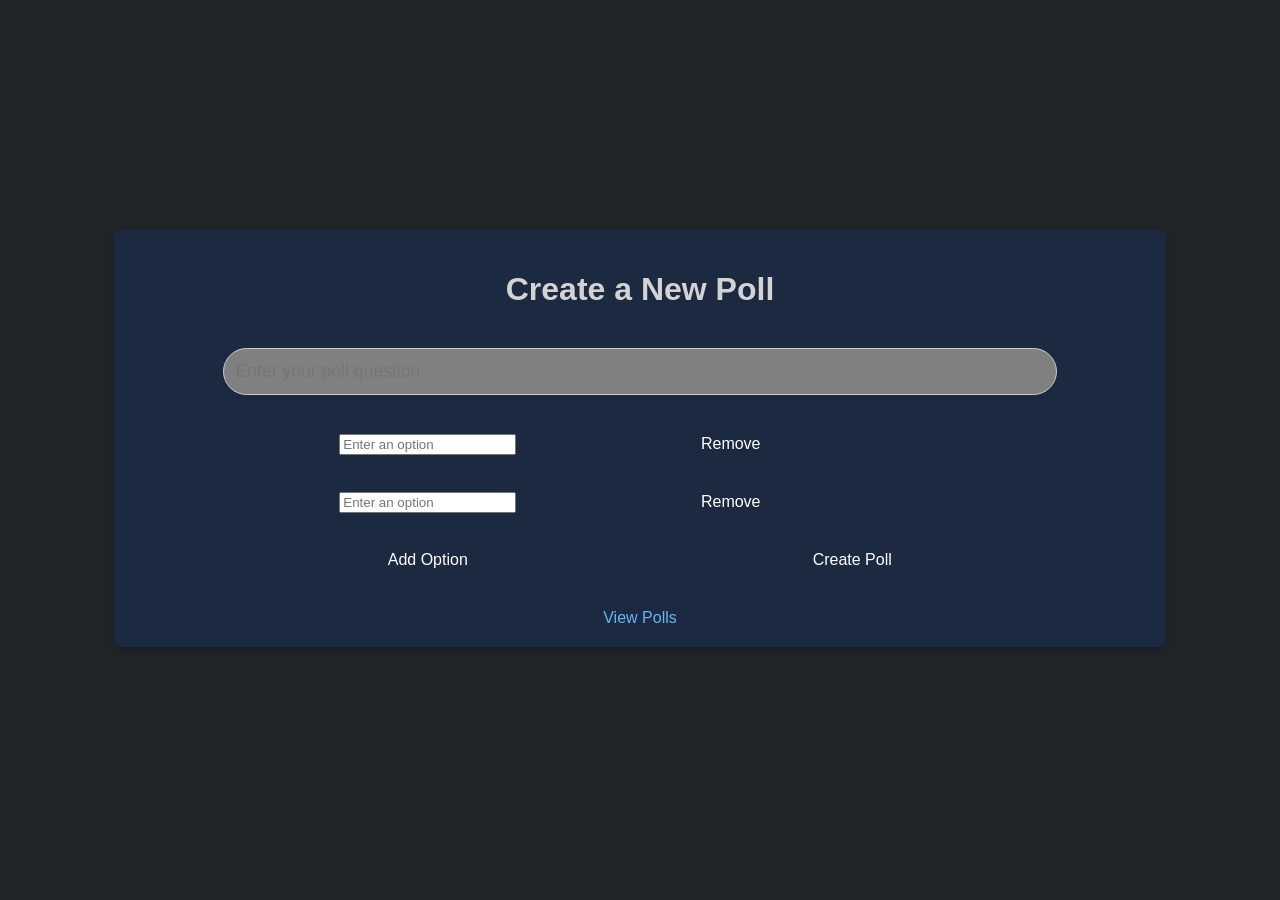
==== create.html @ aa2c0c6c "first commit" ====
<!DOCTYPE html>
<html lang="en">
<head>
    <meta charset="UTF-8">
    <meta name="viewport" content="width=device-width, initial-scale=1.0">
    <title>Create Poll - Online Polling System</title>
    <link rel="stylesheet" href="create.css">      
</head>
<body>
    <div class="container">
        <h1>Create a New Poll</h1>
        
        <div id="createPoll">
            <input type="text" id="pollQuestion" placeholder="Enter your poll question">
            <div id="optionsContainer"></div>
            <button id="addOptionBtn">Add Option</button>
            <button id="createPollBtn">Create Poll</button>
        </div>
        
        <a href="view.html" class="nav-link">View Polls</a>
    </div>
    
    <script src="script.js"></script>
</body>
</html>
---- create.css ----
/* General body styling */
body {
    background-color: #212529; /* Dark background */
    color: #fff; /* White text */
    font-family: Arial, sans-serif;
    position: relative;
    top:20vh;
}

/* Container styling to match the first page */
.container {
    width: 80%;
    margin: 50px auto;
    padding: 20px;
    background-color: #1B2A41; /* Dark navy blue background */
    border-radius: 8px;
    box-shadow: 0 4px 8px rgba(0, 0, 0, 0.2);
    text-align: center;
}

/* Header styling for the title */
h1 {
    color: #d3d3d3; /* Light gray text */
    margin-bottom: 20px;
}

/* Poll question input field */
#pollQuestion {
    background-color:grey;
    width: 80%;
    color: #ccc;
    padding: 12px;
    margin: 20px 0;
    border: 1px solid #ccc;
    border-radius: 50px;
    font-size: 1.1rem;
    color: #212529;
}

/* Options container - dynamically adds options */
#optionsContainer {
    margin-bottom: 20px 20px;
    display: flex;
    flex-direction: column;
    justify-content: space-between;
}

/* Button styling */
button {
    background-color: #1B2A41; /* Dark navy blue */
    color: #fff;
    border: none;
    padding: 10px 10px;
    border-radius: 50px;
    font-size: 1rem;
    cursor: pointer;
    margin: 10px;
    width: 80%; /* Set button width */
    max-width: 400px;
}

/* Hover effect for buttons */
button:hover {
    background-color: #2A3B57; /* Slightly lighter navy on hover */
}

/* Styling for 'View Polls' link */
.nav-link {
    display: block;
    margin-top: 20px;
    color: #64B5F6; /* Light blue color for the link */
    text-decoration: none;
}

/* Hover effect for links */
.nav-link:hover {
    text-decoration: underline;
}
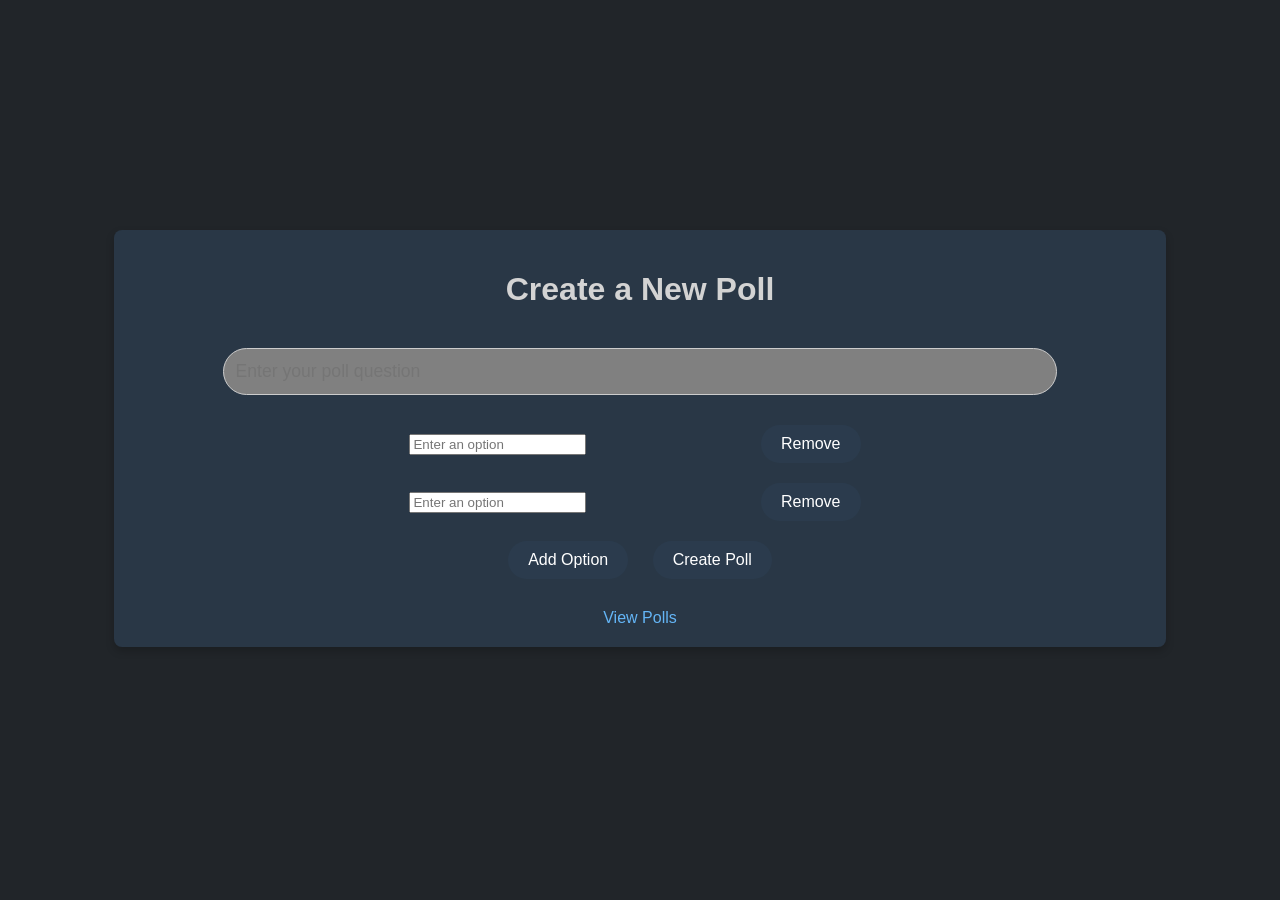
==== commit 743c5dcf: "deepak's final commit(I am atomic)" ====
--- a/create.html
+++ b/create.html
@@ -12,12 +12,12 @@
         
         <div id="createPoll">
             <input type="text" id="pollQuestion" placeholder="Enter your poll question">
-            <div id="optionsContainer"></div>
+            <div id="optionsContainer" style="width: 100%;"></div>
             <button id="addOptionBtn">Add Option</button>
             <button id="createPollBtn">Create Poll</button>
         </div>
         
-        <a href="view.html" class="nav-link">View Polls</a>
+        <a href="index.html" class="nav-link">View Polls</a>
     </div>
     
     <script src="script.js"></script>
--- a/create.css
+++ b/create.css
@@ -1,32 +1,28 @@
-/* General body styling */
 body {
-    background-color: #212529; /* Dark background */
-    color: #fff; /* White text */
+    background-color: #212529;
+    color: #fff;
     font-family: Arial, sans-serif;
     position: relative;
-    top:20vh;
+    top: 20vh;
 }
 
-/* Container styling to match the first page */
 .container {
     width: 80%;
     margin: 50px auto;
     padding: 20px;
-    background-color: #1B2A41; /* Dark navy blue background */
+    background-color: #2c3e50bc;
     border-radius: 8px;
     box-shadow: 0 4px 8px rgba(0, 0, 0, 0.2);
     text-align: center;
 }
 
-/* Header styling for the title */
 h1 {
-    color: #d3d3d3; /* Light gray text */
+    color: #d3d3d3;
     margin-bottom: 20px;
 }
 
-/* Poll question input field */
 #pollQuestion {
-    background-color:grey;
+    background-color: grey;
     width: 80%;
     color: #ccc;
     padding: 12px;
@@ -37,42 +33,41 @@
     color: #212529;
 }
 
-/* Options container - dynamically adds options */
 #optionsContainer {
     margin-bottom: 20px 20px;
     display: flex;
     flex-direction: column;
     justify-content: space-between;
+    text-align: center;
+    padding-left: 10 0px;
 }
 
-/* Button styling */
 button {
-    background-color: #1B2A41; /* Dark navy blue */
+    background-color: #2c3e50bc;
     color: #fff;
     border: none;
-    padding: 10px 10px;
-    border-radius: 50px;
+    padding: 10px 20px;
+    border-radius: 2rem;
     font-size: 1rem;
     cursor: pointer;
     margin: 10px;
-    width: 80%; /* Set button width */
     max-width: 400px;
 }
 
-/* Hover effect for buttons */
 button:hover {
-    background-color: #2A3B57; /* Slightly lighter navy on hover */
+    background-color: #2A3B57;
 }
 
-/* Styling for 'View Polls' link */
 .nav-link {
     display: block;
     margin-top: 20px;
-    color: #64B5F6; /* Light blue color for the link */
+    color: #64B5F6;
     text-decoration: none;
 }
 
-/* Hover effect for links */
 .nav-link:hover {
     text-decoration: underline;
 }
+.removeOptionBtn{
+    margin-left:170px;
+}
